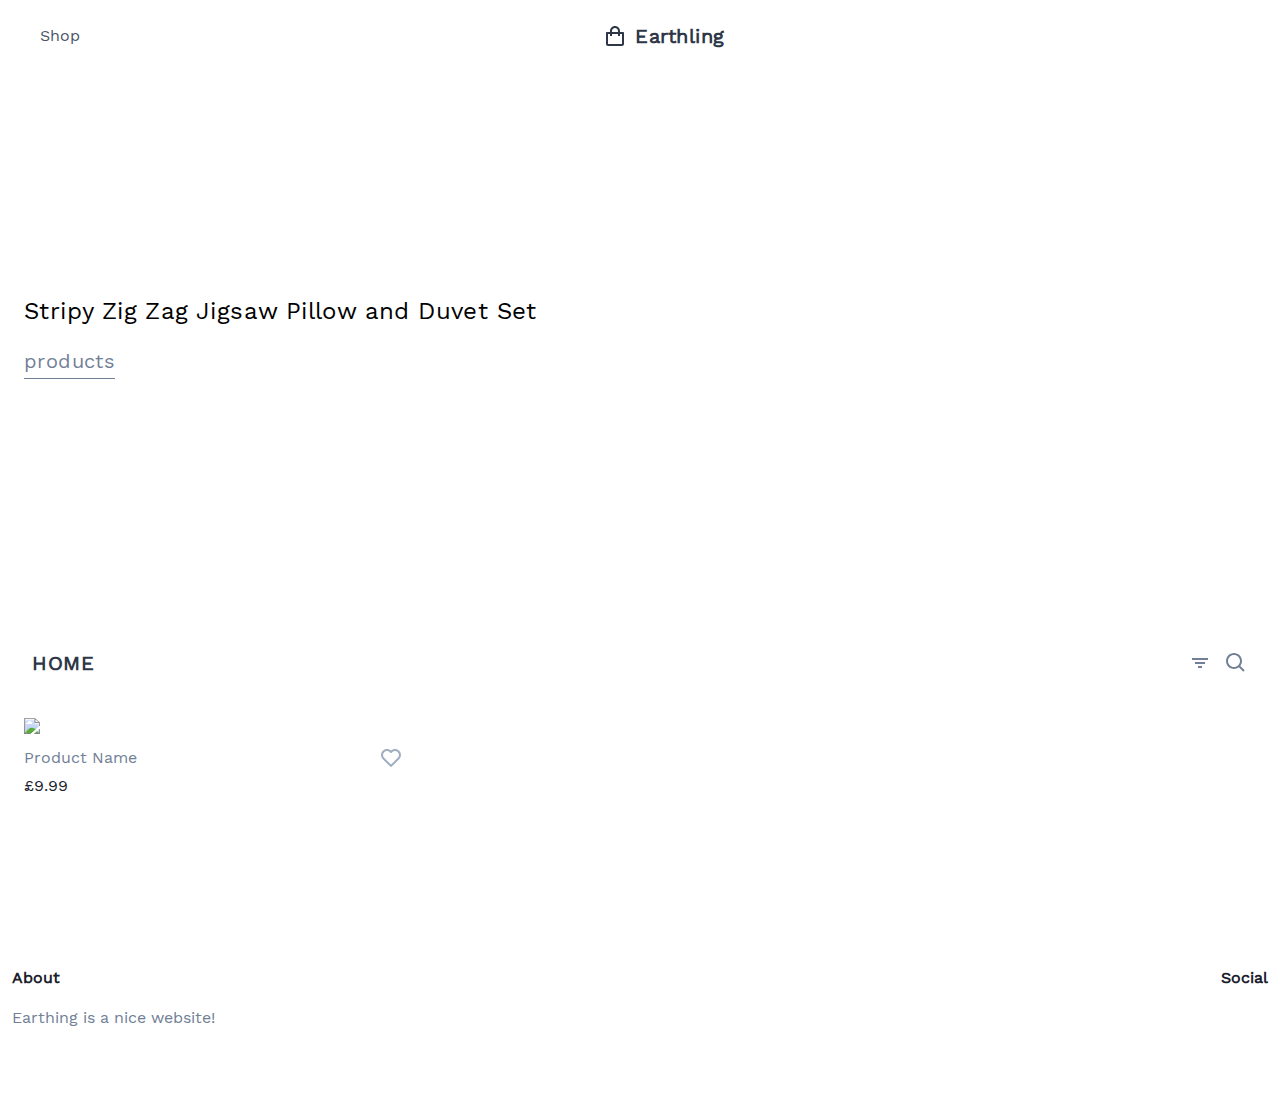
==== src/index.html @ 5f416b9d "bug fixed" ====
<!DOCTYPE html>
<html lang="en">

<head>
    <meta charset="UTF-8" />
    <meta name="viewport" content="width=device-width, initial-scale=1.0" />
    <meta http-equiv="X-UA-Compatible" content="ie=edge" />
    <title>Earthling</title>
    <link rel="stylesheet" href="style.css" />
    <!--Replace with your tailwind.css once created-->
    <link href="https://fonts.googleapis.com/css?family=Work+Sans:200,400&display=swap" rel="stylesheet" />

    <style>
        .body {
            font-family: "Work Sans", sans-serif;
        }

        #menu-toggle:checked+#menu {
            display: block;
        }

        .hover\:grow {
            transition: all 0.3s;
            transform: scale(1);
        }

        .hover\:grow:hover {
            transform: scale(1.02);
        }

        .carousel-open:checked+.carousel-item {
            position: static;
            opacity: 100;
        }

        .carousel-item {
            -webkit-transition: opacity 0.6s ease-out;
            transition: opacity 0.6s ease-out;
        }

        #carousel-1:checked~.control-1,
        #carousel-2:checked~.control-2,
        #carousel-3:checked~.control-3 {
            display: block;
        }

        .carousel-indicators {
            list-style: none;
            margin: 0;
            padding: 0;
            position: absolute;
            bottom: 2%;
            left: 0;
            right: 0;
            text-align: center;
            z-index: 10;
        }

        #carousel-1:checked~.control-1~.carousel-indicators li:nth-child(1) .carousel-bullet,
        #carousel-2:checked~.control-2~.carousel-indicators li:nth-child(2) .carousel-bullet,
        #carousel-3:checked~.control-3~.carousel-indicators li:nth-child(3) .carousel-bullet {
            color: #000;
            /*Set to match the Tailwind colour you want the active one to be */
        }
    </style>
    <script src="https://kit.fontawesome.com/a29bb50b9d.js" crossorigin="anonymous"></script>

</head>

<!-- Nav -->
<body class="bg-white text-gray-600 work-sans leading-normal text-base tracking-normal">
    <nav id="header" class="w-full z-30 top-0 py-1">
        <div class="w-full container mx-auto flex flex-wrap items-center justify-between mt-0 px-6 py-3">
            <label for="menu-toggle" class="cursor-pointer md:hidden block">
                <svg class="fill-current text-gray-900" xmlns="http://www.w3.org/2000/svg" width="20" height="20"
                    viewBox="0 0 20 20">
                    <title>menu</title>
                    <path d="M0 3h20v2H0V3zm0 6h20v2H0V9zm0 6h20v2H0v-2z"></path>
                </svg>
            </label>
            <input class="hidden" type="checkbox" id="menu-toggle" />

            <div class="hidden md:flex md:items-center md:w-auto w-full order-3 md:order-1" id="menu">
                <nav>
                    <ul class="md:flex items-center justify-between text-base text-gray-700 pt-4 md:pt-0">
                        <!-- Menu -->
                        <li>
                            <a class="inline-block no-underline hover:text-black hover:underline py-2 px-4"
                                href="#">Shop</a>
                        </li>
                    </ul>
                </nav>
            </div>

            <!-- Logo -->
            <div class="order-1 md:order-2">
                <a class="flex items-center tracking-wide no-underline hover:no-underline font-bold text-gray-800 text-xl"
                    href="#">
                    <svg class="fill-current text-gray-800 mr-2" xmlns="http://www.w3.org/2000/svg" width="24"
                        height="24" viewBox="0 0 24 24">
                        <path
                            d="M5,22h14c1.103,0,2-0.897,2-2V9c0-0.553-0.447-1-1-1h-3V7c0-2.757-2.243-5-5-5S7,4.243,7,7v1H4C3.447,8,3,8.447,3,9v11 C3,21.103,3.897,22,5,22z M9,7c0-1.654,1.346-3,3-3s3,1.346,3,3v1H9V7z M5,10h2v2h2v-2h6v2h2v-2h2l0.002,10H5V10z" />
                    </svg>
                    Earthling
                </a>
            </div>


            
            <div class="order-2 md:order-3 flex items-center text-md" id="nav-content">

                <!-- Email -->
                <a class="pl-3 inline-block no-underline hover:text-black" href="https://www.instagram.com/earthyfex/">
                    <i class="far fa-envelope"></i>
                </a>

                <!-- Instagram -->
                <a class="pl-3 inline-block no-underline hover:text-black" href="https://www.instagram.com/earthyfex/">
                    <i class="fab fa-instagram"></i>
                </a>

            </div>
        </div>
    </nav>

    <!-- Hero -->
    <section class="w-full mx-auto bg-nordic-gray-light flex pt-12 md:pt-0 md:items-center bg-cover bg-right" style="
        max-width: 1600px;
        height: 32rem;
        background-image: url('https://images.unsplash.com/photo-1422190441165-ec2956dc9ecc?ixlib=rb-1.2.1&ixid=eyJhcHBfaWQiOjEyMDd9&auto=format&fit=crop&w=1600&q=80');
      ">
        <div class="container mx-auto">
            <div class="flex flex-col w-full lg:w-1/2 justify-center items-start px-6 tracking-wide">
                <h1 class="text-black text-2xl my-4">
                    Stripy Zig Zag Jigsaw Pillow and Duvet Set
                </h1>
                <a class="text-xl inline-block no-underline border-b border-gray-600 leading-relaxed hover:text-black hover:border-black"
                    href="#">products</a>
            </div>
        </div>
    </section>

    <!-- Content -->
    <section class="bg-white py-8">
        <div class="container mx-auto flex items-center flex-wrap pt-4 pb-12">
            <nav id="store" class="w-full z-30 top-0 px-6 py-1">
                <div class="w-full container mx-auto flex flex-wrap items-center justify-between mt-0 px-2 py-3">
                    <a class="uppercase tracking-wide no-underline hover:no-underline font-bold text-gray-800 text-xl">
                        Home
                    </a>

                    <div class="flex items-center" id="store-nav-content">
                        <a class="pl-3 inline-block no-underline hover:text-black" href="#">
                            <svg class="fill-current hover:text-black" xmlns="http://www.w3.org/2000/svg" width="24"
                                height="24" viewBox="0 0 24 24">
                                <path d="M7 11H17V13H7zM4 7H20V9H4zM10 15H14V17H10z" />
                            </svg>
                        </a>

                        <a class="pl-3 inline-block no-underline hover:text-black" href="#">
                            <svg class="fill-current hover:text-black" xmlns="http://www.w3.org/2000/svg" width="24"
                                height="24" viewBox="0 0 24 24">
                                <path
                                    d="M10,18c1.846,0,3.543-0.635,4.897-1.688l4.396,4.396l1.414-1.414l-4.396-4.396C17.365,13.543,18,11.846,18,10 c0-4.411-3.589-8-8-8s-8,3.589-8,8S5.589,18,10,18z M10,4c3.309,0,6,2.691,6,6s-2.691,6-6,6s-6-2.691-6-6S6.691,4,10,4z" />
                            </svg>
                        </a>
                    </div>
                </div>
            </nav>

            <div class="w-full md:w-1/3 p-6 flex flex-col">
                <a href="#">
                    <img class="hover:grow hover:shadow-lg"
                        src="https://images.unsplash.com/photo-1555982105-d25af4182e4e?ixlib=rb-1.2.1&ixid=eyJhcHBfaWQiOjEyMDd9&auto=format&fit=crop&w=400&h=400&q=80" />
                    <div class="pt-3 flex items-center justify-between">
                        <p class="">Product Name</p>
                        <svg class="h-6 w-6 fill-current text-gray-500 hover:text-black"
                            xmlns="http://www.w3.org/2000/svg" viewBox="0 0 24 24">
                            <path
                                d="M12,4.595c-1.104-1.006-2.512-1.558-3.996-1.558c-1.578,0-3.072,0.623-4.213,1.758c-2.353,2.363-2.352,6.059,0.002,8.412 l7.332,7.332c0.17,0.299,0.498,0.492,0.875,0.492c0.322,0,0.609-0.163,0.792-0.409l7.415-7.415 c2.354-2.354,2.354-6.049-0.002-8.416c-1.137-1.131-2.631-1.754-4.209-1.754C14.513,3.037,13.104,3.589,12,4.595z M18.791,6.205 c1.563,1.571,1.564,4.025,0.002,5.588L12,18.586l-6.793-6.793C3.645,10.23,3.646,7.776,5.205,6.209 c0.76-0.756,1.754-1.172,2.799-1.172s2.035,0.416,2.789,1.17l0.5,0.5c0.391,0.391,1.023,0.391,1.414,0l0.5-0.5 C14.719,4.698,17.281,4.702,18.791,6.205z" />
                        </svg>
                    </div>
                    <p class="pt-1 text-gray-900">£9.99</p>
                </a>
            </div>
    </section>

    <!-- Footer -->
    <footer class="container mx-auto bg-white py-8">
        <div class="container flex px-3 py-8">
            <div class="w-full mx-auto flex flex-wrap">
                <div class="flex w-full lg:w-1/2">
                    <div class="px-3 md:px-0">
                        <h3 class="font-bold text-gray-900">About</h3>
                        <p class="py-4">
                            Earthing is a nice website!
                        </p>
                    </div>
                </div>
                <div class="flex w-full lg:w-1/2 lg:justify-end lg:text-right">
                    <div class="px-3 md:px-0">
                        <h3 class="font-bold text-gray-900">Social</h3>
                        <ul class="list-reset items-center pt-3">
                            <li>
                                <i class="fab fa-instagram"></i>
                            </li>
                        </ul>
                    </div>
                </div>
            </div>
        </div>
    </footer>
</body>

</html>
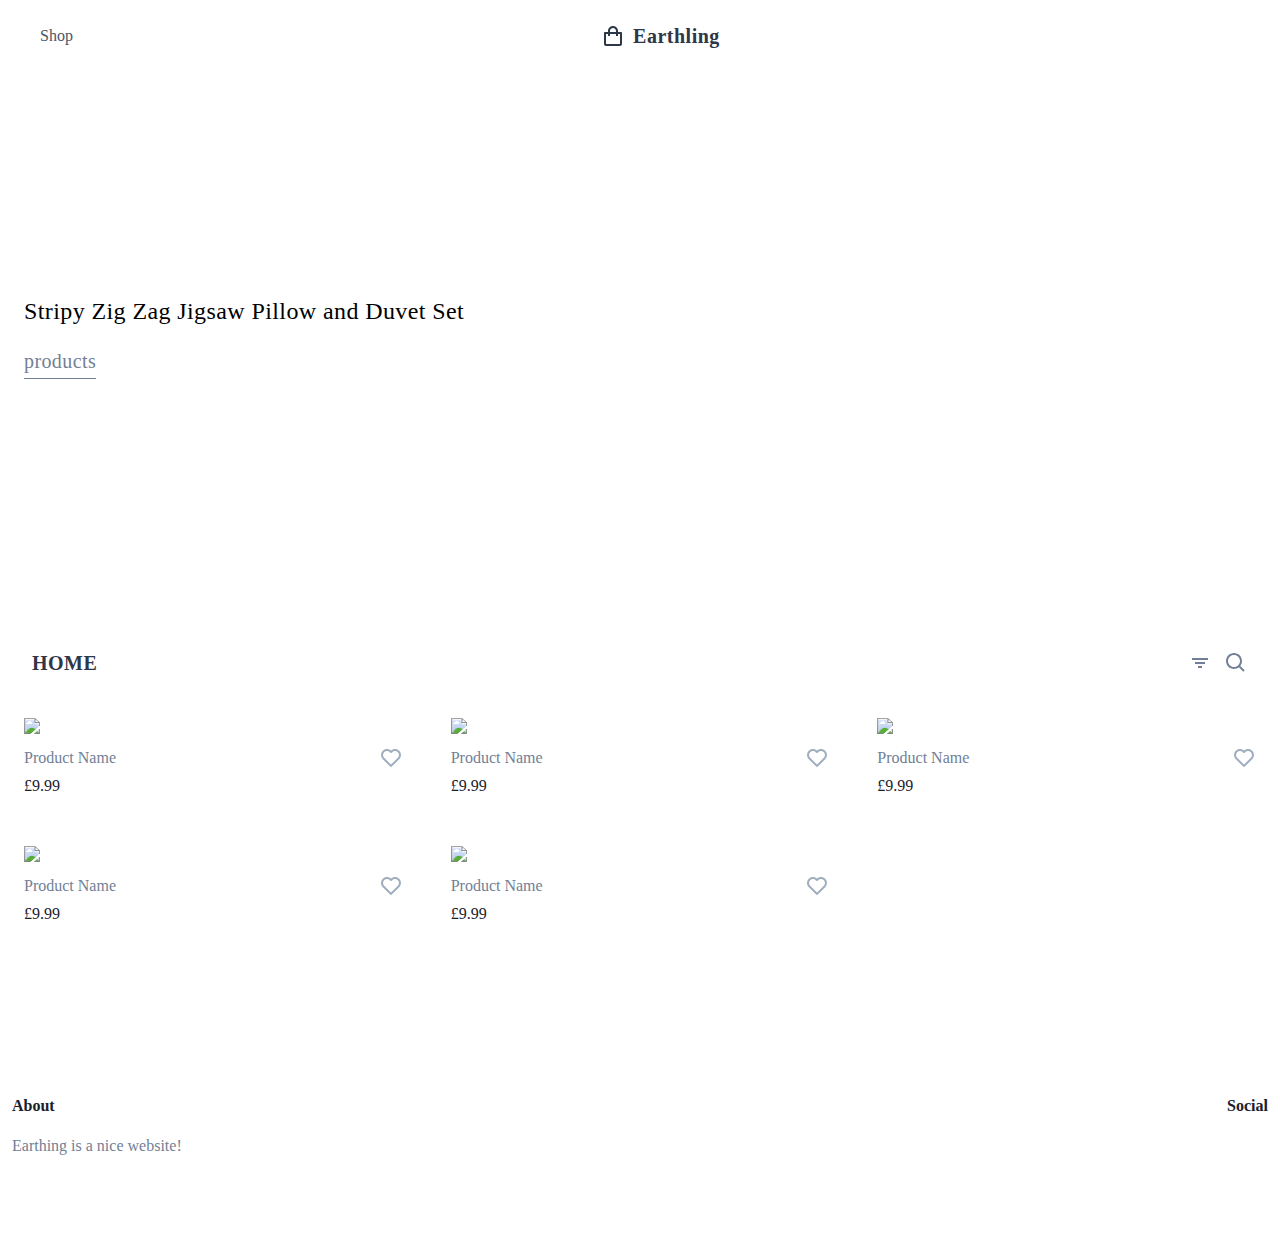
==== commit 71ef2bbd: "Fixes" ====
--- a/src/index.html
+++ b/src/index.html
@@ -68,6 +68,7 @@
 </head>
 
 <!-- Nav -->
+
 <body class="bg-white text-gray-600 work-sans leading-normal text-base tracking-normal">
     <nav id="header" class="w-full z-30 top-0 py-1">
         <div class="w-full container mx-auto flex flex-wrap items-center justify-between mt-0 px-6 py-3">
@@ -106,7 +107,7 @@
             </div>
 
 
-            
+
             <div class="order-2 md:order-3 flex items-center text-md" id="nav-content">
 
                 <!-- Email -->
@@ -168,21 +169,91 @@
                 </div>
             </nav>
 
-            <div class="w-full md:w-1/3 p-6 flex flex-col">
-                <a href="#">
-                    <img class="hover:grow hover:shadow-lg"
-                        src="https://images.unsplash.com/photo-1555982105-d25af4182e4e?ixlib=rb-1.2.1&ixid=eyJhcHBfaWQiOjEyMDd9&auto=format&fit=crop&w=400&h=400&q=80" />
-                    <div class="pt-3 flex items-center justify-between">
-                        <p class="">Product Name</p>
-                        <svg class="h-6 w-6 fill-current text-gray-500 hover:text-black"
-                            xmlns="http://www.w3.org/2000/svg" viewBox="0 0 24 24">
-                            <path
-                                d="M12,4.595c-1.104-1.006-2.512-1.558-3.996-1.558c-1.578,0-3.072,0.623-4.213,1.758c-2.353,2.363-2.352,6.059,0.002,8.412 l7.332,7.332c0.17,0.299,0.498,0.492,0.875,0.492c0.322,0,0.609-0.163,0.792-0.409l7.415-7.415 c2.354-2.354,2.354-6.049-0.002-8.416c-1.137-1.131-2.631-1.754-4.209-1.754C14.513,3.037,13.104,3.589,12,4.595z M18.791,6.205 c1.563,1.571,1.564,4.025,0.002,5.588L12,18.586l-6.793-6.793C3.645,10.23,3.646,7.776,5.205,6.209 c0.76-0.756,1.754-1.172,2.799-1.172s2.035,0.416,2.789,1.17l0.5,0.5c0.391,0.391,1.023,0.391,1.414,0l0.5-0.5 C14.719,4.698,17.281,4.702,18.791,6.205z" />
-                        </svg>
-                    </div>
-                    <p class="pt-1 text-gray-900">£9.99</p>
-                </a>
-            </div>
+            <!-- Post -->
+            <div class="w-full md:w-1/3 p-6 flex flex-col">
+                <a href="single.html">
+                    <img class="hover:grow hover:shadow-lg"
+                        src="https://images.unsplash.com/photo-1555982105-d25af4182e4e?ixlib=rb-1.2.1&ixid=eyJhcHBfaWQiOjEyMDd9&auto=format&fit=crop&w=400&h=400&q=80" />
+                    <div class="pt-3 flex items-center justify-between">
+                        <p class="">Product Name</p>
+                        <svg class="h-6 w-6 fill-current text-gray-500 hover:text-black"
+                            xmlns="http://www.w3.org/2000/svg" viewBox="0 0 24 24">
+                            <path
+                                d="M12,4.595c-1.104-1.006-2.512-1.558-3.996-1.558c-1.578,0-3.072,0.623-4.213,1.758c-2.353,2.363-2.352,6.059,0.002,8.412 l7.332,7.332c0.17,0.299,0.498,0.492,0.875,0.492c0.322,0,0.609-0.163,0.792-0.409l7.415-7.415 c2.354-2.354,2.354-6.049-0.002-8.416c-1.137-1.131-2.631-1.754-4.209-1.754C14.513,3.037,13.104,3.589,12,4.595z M18.791,6.205 c1.563,1.571,1.564,4.025,0.002,5.588L12,18.586l-6.793-6.793C3.645,10.23,3.646,7.776,5.205,6.209 c0.76-0.756,1.754-1.172,2.799-1.172s2.035,0.416,2.789,1.17l0.5,0.5c0.391,0.391,1.023,0.391,1.414,0l0.5-0.5 C14.719,4.698,17.281,4.702,18.791,6.205z" />
+                        </svg>
+                    </div>
+                    <p class="pt-1 text-gray-900">£9.99</p>
+                </a>
+            </div>
+
+            <!-- Post -->
+            <div class="w-full md:w-1/3 p-6 flex flex-col">
+                <a href="single.html">
+                    <img class="hover:grow hover:shadow-lg"
+                        src="https://images.unsplash.com/photo-1555982105-d25af4182e4e?ixlib=rb-1.2.1&ixid=eyJhcHBfaWQiOjEyMDd9&auto=format&fit=crop&w=400&h=400&q=80" />
+                    <div class="pt-3 flex items-center justify-between">
+                        <p class="">Product Name</p>
+                        <svg class="h-6 w-6 fill-current text-gray-500 hover:text-black"
+                            xmlns="http://www.w3.org/2000/svg" viewBox="0 0 24 24">
+                            <path
+                                d="M12,4.595c-1.104-1.006-2.512-1.558-3.996-1.558c-1.578,0-3.072,0.623-4.213,1.758c-2.353,2.363-2.352,6.059,0.002,8.412 l7.332,7.332c0.17,0.299,0.498,0.492,0.875,0.492c0.322,0,0.609-0.163,0.792-0.409l7.415-7.415 c2.354-2.354,2.354-6.049-0.002-8.416c-1.137-1.131-2.631-1.754-4.209-1.754C14.513,3.037,13.104,3.589,12,4.595z M18.791,6.205 c1.563,1.571,1.564,4.025,0.002,5.588L12,18.586l-6.793-6.793C3.645,10.23,3.646,7.776,5.205,6.209 c0.76-0.756,1.754-1.172,2.799-1.172s2.035,0.416,2.789,1.17l0.5,0.5c0.391,0.391,1.023,0.391,1.414,0l0.5-0.5 C14.719,4.698,17.281,4.702,18.791,6.205z" />
+                        </svg>
+                    </div>
+                    <p class="pt-1 text-gray-900">£9.99</p>
+                </a>
+            </div>
+
+            <!-- Post -->
+            <div class="w-full md:w-1/3 p-6 flex flex-col">
+                <a href="single.html">
+                    <img class="hover:grow hover:shadow-lg"
+                        src="https://images.unsplash.com/photo-1555982105-d25af4182e4e?ixlib=rb-1.2.1&ixid=eyJhcHBfaWQiOjEyMDd9&auto=format&fit=crop&w=400&h=400&q=80" />
+                    <div class="pt-3 flex items-center justify-between">
+                        <p class="">Product Name</p>
+                        <svg class="h-6 w-6 fill-current text-gray-500 hover:text-black"
+                            xmlns="http://www.w3.org/2000/svg" viewBox="0 0 24 24">
+                            <path
+                                d="M12,4.595c-1.104-1.006-2.512-1.558-3.996-1.558c-1.578,0-3.072,0.623-4.213,1.758c-2.353,2.363-2.352,6.059,0.002,8.412 l7.332,7.332c0.17,0.299,0.498,0.492,0.875,0.492c0.322,0,0.609-0.163,0.792-0.409l7.415-7.415 c2.354-2.354,2.354-6.049-0.002-8.416c-1.137-1.131-2.631-1.754-4.209-1.754C14.513,3.037,13.104,3.589,12,4.595z M18.791,6.205 c1.563,1.571,1.564,4.025,0.002,5.588L12,18.586l-6.793-6.793C3.645,10.23,3.646,7.776,5.205,6.209 c0.76-0.756,1.754-1.172,2.799-1.172s2.035,0.416,2.789,1.17l0.5,0.5c0.391,0.391,1.023,0.391,1.414,0l0.5-0.5 C14.719,4.698,17.281,4.702,18.791,6.205z" />
+                        </svg>
+                    </div>
+                    <p class="pt-1 text-gray-900">£9.99</p>
+                </a>
+            </div>
+
+            <!-- Post -->
+            <div class="w-full md:w-1/3 p-6 flex flex-col">
+                <a href="single.html">
+                    <img class="hover:grow hover:shadow-lg"
+                        src="https://images.unsplash.com/photo-1555982105-d25af4182e4e?ixlib=rb-1.2.1&ixid=eyJhcHBfaWQiOjEyMDd9&auto=format&fit=crop&w=400&h=400&q=80" />
+                    <div class="pt-3 flex items-center justify-between">
+                        <p class="">Product Name</p>
+                        <svg class="h-6 w-6 fill-current text-gray-500 hover:text-black"
+                            xmlns="http://www.w3.org/2000/svg" viewBox="0 0 24 24">
+                            <path
+                                d="M12,4.595c-1.104-1.006-2.512-1.558-3.996-1.558c-1.578,0-3.072,0.623-4.213,1.758c-2.353,2.363-2.352,6.059,0.002,8.412 l7.332,7.332c0.17,0.299,0.498,0.492,0.875,0.492c0.322,0,0.609-0.163,0.792-0.409l7.415-7.415 c2.354-2.354,2.354-6.049-0.002-8.416c-1.137-1.131-2.631-1.754-4.209-1.754C14.513,3.037,13.104,3.589,12,4.595z M18.791,6.205 c1.563,1.571,1.564,4.025,0.002,5.588L12,18.586l-6.793-6.793C3.645,10.23,3.646,7.776,5.205,6.209 c0.76-0.756,1.754-1.172,2.799-1.172s2.035,0.416,2.789,1.17l0.5,0.5c0.391,0.391,1.023,0.391,1.414,0l0.5-0.5 C14.719,4.698,17.281,4.702,18.791,6.205z" />
+                        </svg>
+                    </div>
+                    <p class="pt-1 text-gray-900">£9.99</p>
+                </a>
+            </div>
+
+            <!-- Post -->
+            <div class="w-full md:w-1/3 p-6 flex flex-col">
+                <a href="single.html">
+                    <img class="hover:grow hover:shadow-lg"
+                        src="https://images.unsplash.com/photo-1555982105-d25af4182e4e?ixlib=rb-1.2.1&ixid=eyJhcHBfaWQiOjEyMDd9&auto=format&fit=crop&w=400&h=400&q=80" />
+                    <div class="pt-3 flex items-center justify-between">
+                        <p class="">Product Name</p>
+                        <svg class="h-6 w-6 fill-current text-gray-500 hover:text-black"
+                            xmlns="http://www.w3.org/2000/svg" viewBox="0 0 24 24">
+                            <path
+                                d="M12,4.595c-1.104-1.006-2.512-1.558-3.996-1.558c-1.578,0-3.072,0.623-4.213,1.758c-2.353,2.363-2.352,6.059,0.002,8.412 l7.332,7.332c0.17,0.299,0.498,0.492,0.875,0.492c0.322,0,0.609-0.163,0.792-0.409l7.415-7.415 c2.354-2.354,2.354-6.049-0.002-8.416c-1.137-1.131-2.631-1.754-4.209-1.754C14.513,3.037,13.104,3.589,12,4.595z M18.791,6.205 c1.563,1.571,1.564,4.025,0.002,5.588L12,18.586l-6.793-6.793C3.645,10.23,3.646,7.776,5.205,6.209 c0.76-0.756,1.754-1.172,2.799-1.172s2.035,0.416,2.789,1.17l0.5,0.5c0.391,0.391,1.023,0.391,1.414,0l0.5-0.5 C14.719,4.698,17.281,4.702,18.791,6.205z" />
+                        </svg>
+                    </div>
+                    <p class="pt-1 text-gray-900">£9.99</p>
+                </a>
+            </div>
+
     </section>
 
     <!-- Footer -->
--- a/src/style.css
+++ b/src/style.css
@@ -596,7 +596,7 @@
 
   font-weight: 400;
 
-  src: url(/src/fonts/WorkSans-Regular.ttf) format("woff");
+  src: url(https://github.com/abreulima/website/blob/master/src/fonts/WorkSans-Regular.ttf) format("woff");
 }
 
 .container {
